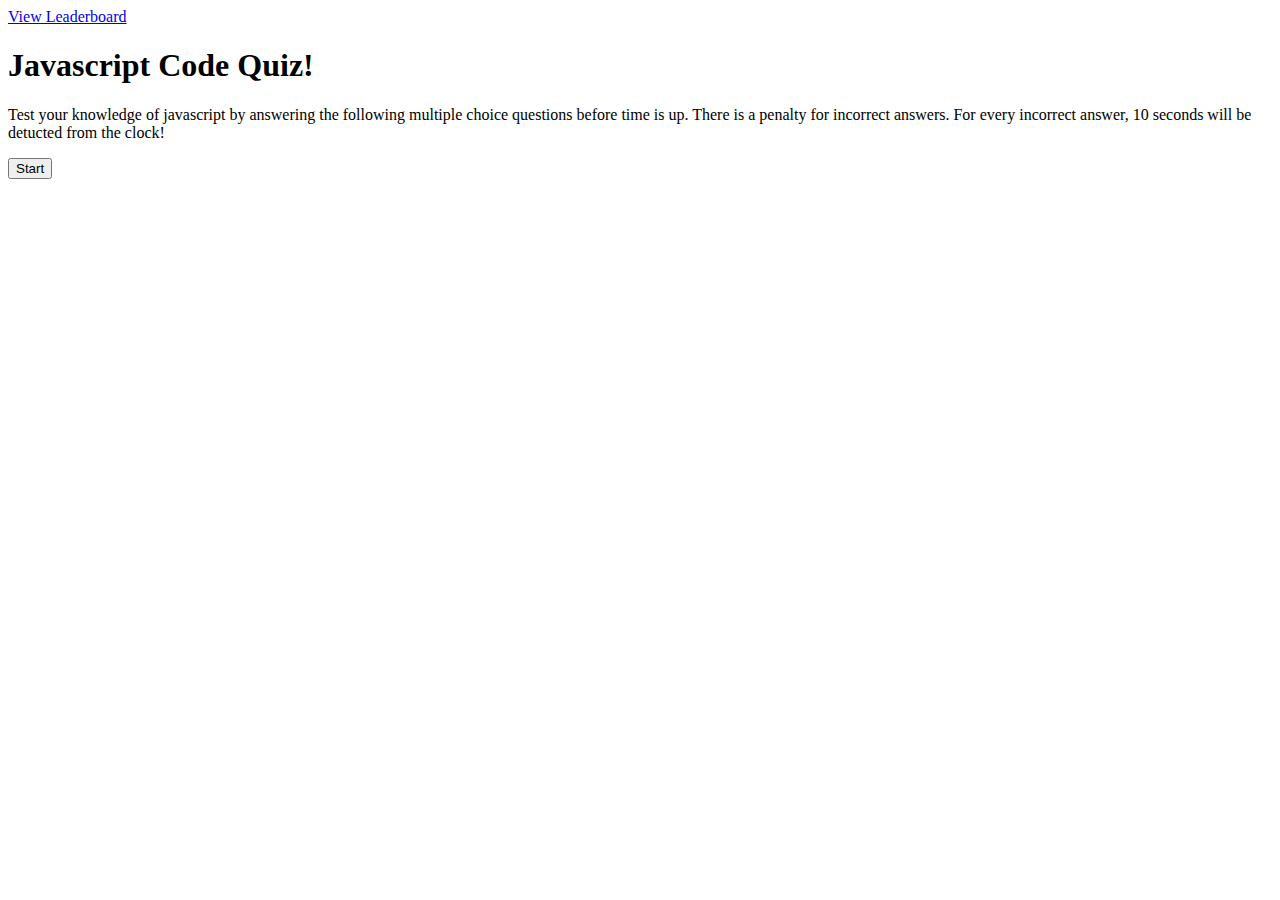
==== index.html @ aa6759fc "html done" ====
<!DOCTYPE html>
<html>
<head>
    <meta charset="UTF-8">
    <meta http-equiv="X-UA-Compatible" content="IE=edge">
    <meta name="viewport" content="width=device-width, initial-scale=1.0">
    <link rel="stylesheet" href="style.css">
    <title>Javascript Code Quiz</title>
</head>

<body>
    <a href="highscores.html">View Leaderboard</a>
    <div id="card">
        <div id="time-left"></div>
        <div id="quiz-question">
            <h1>Javascript Code Quiz!</h1>
            <p>Test your knowledge of javascript by answering the following multiple choice questions before time is up. 
                There is a penalty for incorrect answers. For every incorrect answer, 10 seconds will be detucted from the clock!
            </p>
            <ul id="answer-choices"></ul>
            <button id="start-button">Start</button>
        </div>
    </div>

    <script src="script.js"></script>

</body>
</html>
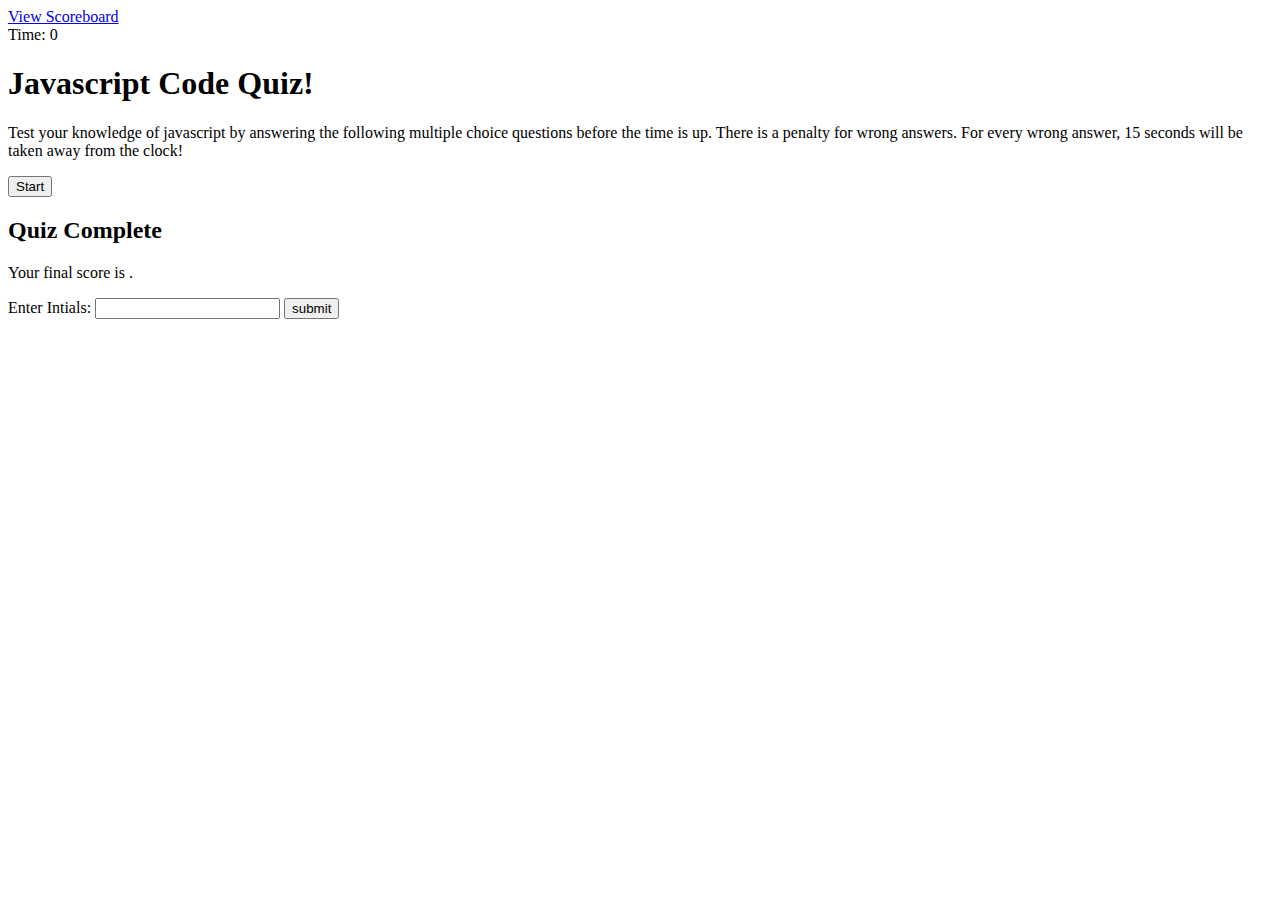
==== commit 67a315ec: "finished css" ====
--- a/index.html
+++ b/index.html
@@ -9,19 +9,30 @@
 </head>
 
 <body>
-    <a href="highscores.html">View Leaderboard</a>
+    <a href="scores.html">View Scoreboard</a>
+    <div id="time-left">Time: <span id="time">0</span></div>
     <div id="card">
-        <div id="time-left"></div>
-        <div id="quiz-question">
+        <div class="start" id="start-screen"> 
             <h1>Javascript Code Quiz!</h1>
-            <p>Test your knowledge of javascript by answering the following multiple choice questions before time is up. 
-                There is a penalty for incorrect answers. For every incorrect answer, 10 seconds will be detucted from the clock!
+            <p>Test your knowledge of javascript by answering the following multiple choice questions before the time is up. 
+                There is a penalty for wrong answers. For every wrong answer, 15 seconds will be taken away from the clock!
             </p>
-            <ul id="answer-choices"></ul>
             <button id="start-button">Start</button>
         </div>
+        <div id="questions" class="hide">
+            <h2 id="question-title"></h2>
+            <div id="choices" class="choices"></div>
+        </div>
+        <div id="end-screen" class="hide">
+            <h2>Quiz Complete</h2>
+            <p>Your final score is <span id="final-score"></span>.</p>
+            <p>
+                Enter Intials: <input type="text" id="initials"/>
+                <button id="submit">submit</button>
+            </p>
+        </div>
     </div>
-
+<script src="questions.js"></script>
     <script src="script.js"></script>
 
 </body>
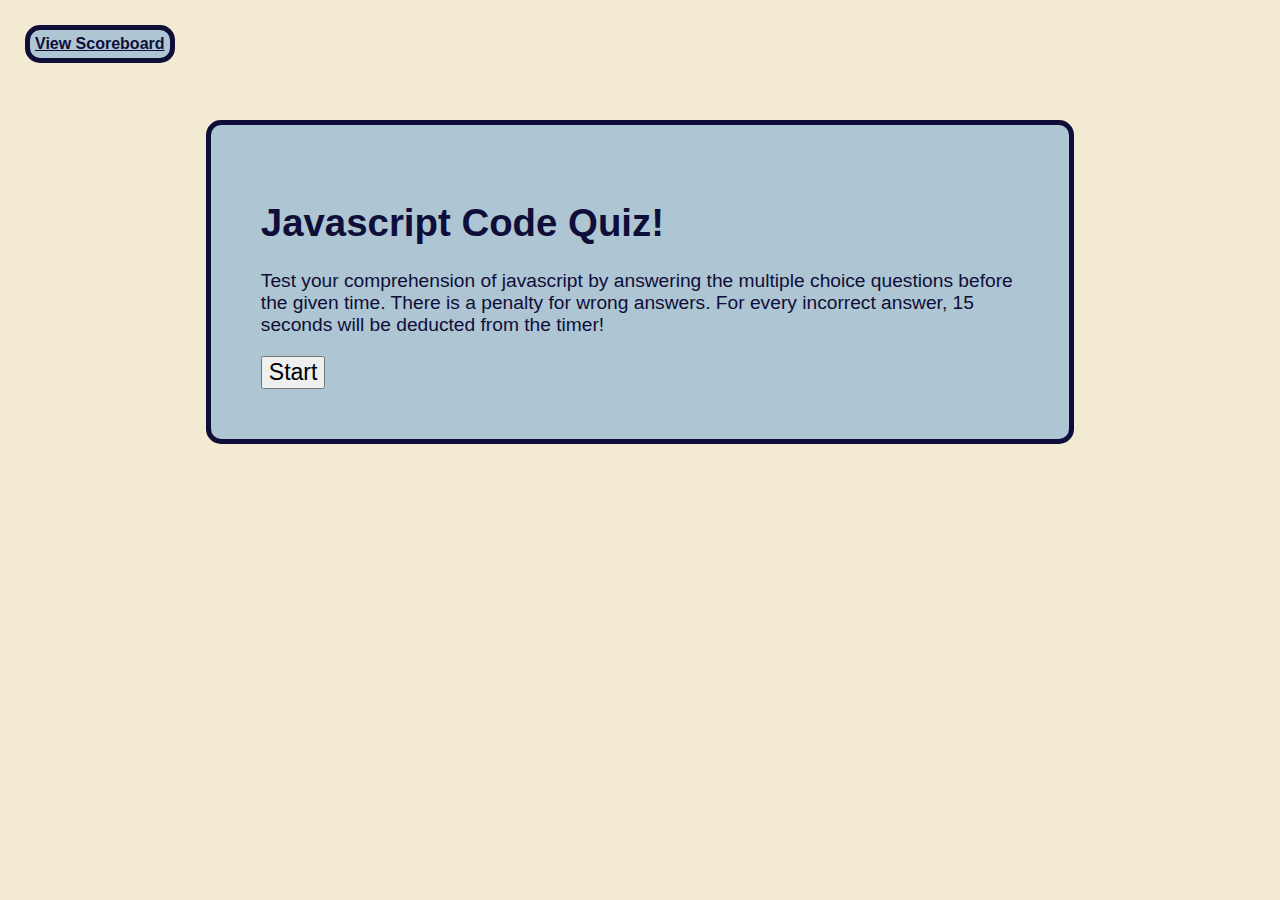
==== commit 1d51296d: "finished js files" ====
--- a/index.html
+++ b/index.html
@@ -1,39 +1,28 @@
 <!DOCTYPE html>
-<html>
+<html lang="en">
 <head>
     <meta charset="UTF-8">
     <meta http-equiv="X-UA-Compatible" content="IE=edge">
     <meta name="viewport" content="width=device-width, initial-scale=1.0">
-    <link rel="stylesheet" href="style.css">
+    <link rel="stylesheet" href="assets/css/style.css">
     <title>Javascript Code Quiz</title>
 </head>
 
 <body>
     <a href="scores.html">View Scoreboard</a>
-    <div id="time-left">Time: <span id="time">0</span></div>
     <div id="card">
-        <div class="start" id="start-screen"> 
+        <div id="time-left"></div>
+        <div id="quiz-question">
             <h1>Javascript Code Quiz!</h1>
-            <p>Test your knowledge of javascript by answering the following multiple choice questions before the time is up. 
-                There is a penalty for wrong answers. For every wrong answer, 15 seconds will be taken away from the clock!
+            <p>Test your comprehension of javascript by answering the multiple choice questions before the given time.
+                There is a penalty for wrong answers. For every incorrect answer, 15 seconds will be deducted from the timer!
             </p>
+            <ul id="answer-choices"></ul>
             <button id="start-button">Start</button>
         </div>
-        <div id="questions" class="hide">
-            <h2 id="question-title"></h2>
-            <div id="choices" class="choices"></div>
-        </div>
-        <div id="end-screen" class="hide">
-            <h2>Quiz Complete</h2>
-            <p>Your final score is <span id="final-score"></span>.</p>
-            <p>
-                Enter Intials: <input type="text" id="initials"/>
-                <button id="submit">submit</button>
-            </p>
-        </div>
-    </div>
-<script src="questions.js"></script>
-    <script src="script.js"></script>
-
+    </div>  
+    
+    <script src="assets/js/script.js"></script>
+    
 </body>
 </html>--- a/assets/css/style.css
+++ b/assets/css/style.css
@@ -0,0 +1,76 @@
+
+* {
+    font-family:'Segoe UI', Tahoma, Geneva, Verdana, sans-serif;
+}
+
+body {
+    background-color: rgb(243, 234, 210);
+}
+
+#card {
+    display: flex;
+    justify-content: center;
+    align-items: center;
+    margin-top: 120px;
+    margin-left: auto;
+    margin-right: auto;
+    margin-bottom: auto;
+    padding: 50px;
+    width: 60%;
+    height: 100%;
+    border: 5px solid rgb(14, 14, 56);
+    border-radius: 15px;
+    background-color:rgb(174, 197, 211);
+    color: rgb(14, 14, 56);
+}
+
+#start-button {
+    font-size: larger;
+}
+
+#time-left {
+    position: absolute;
+    top: 25px;
+    right: 25px;
+    color: rgb(14, 14, 56);
+}
+
+a {
+    position: absolute;
+    top: 25px;
+    left: 25px;
+    color: rgb(14, 14, 56);
+    background-color: rgb(174, 197, 211);
+    border: 5px solid rgb(14, 14, 56);
+    border-radius: 15px;
+    padding: 5px;
+    font-weight: bold;
+}
+
+#quiz-question {
+    font-size: larger;
+}
+
+li:hover {
+    cursor: pointer;
+    background-color: rgb(243, 234, 210);
+}
+
+li {
+    border: 5px solid rgb(14, 14, 56);
+    border-radius: 15px;
+    padding: 5px;
+    margin: 5px;
+}
+
+#back-button {
+    font-size: larger;
+}
+
+#clear-scores {
+    font-size: larger;
+}
+
+#scores {
+    list-style: none;
+}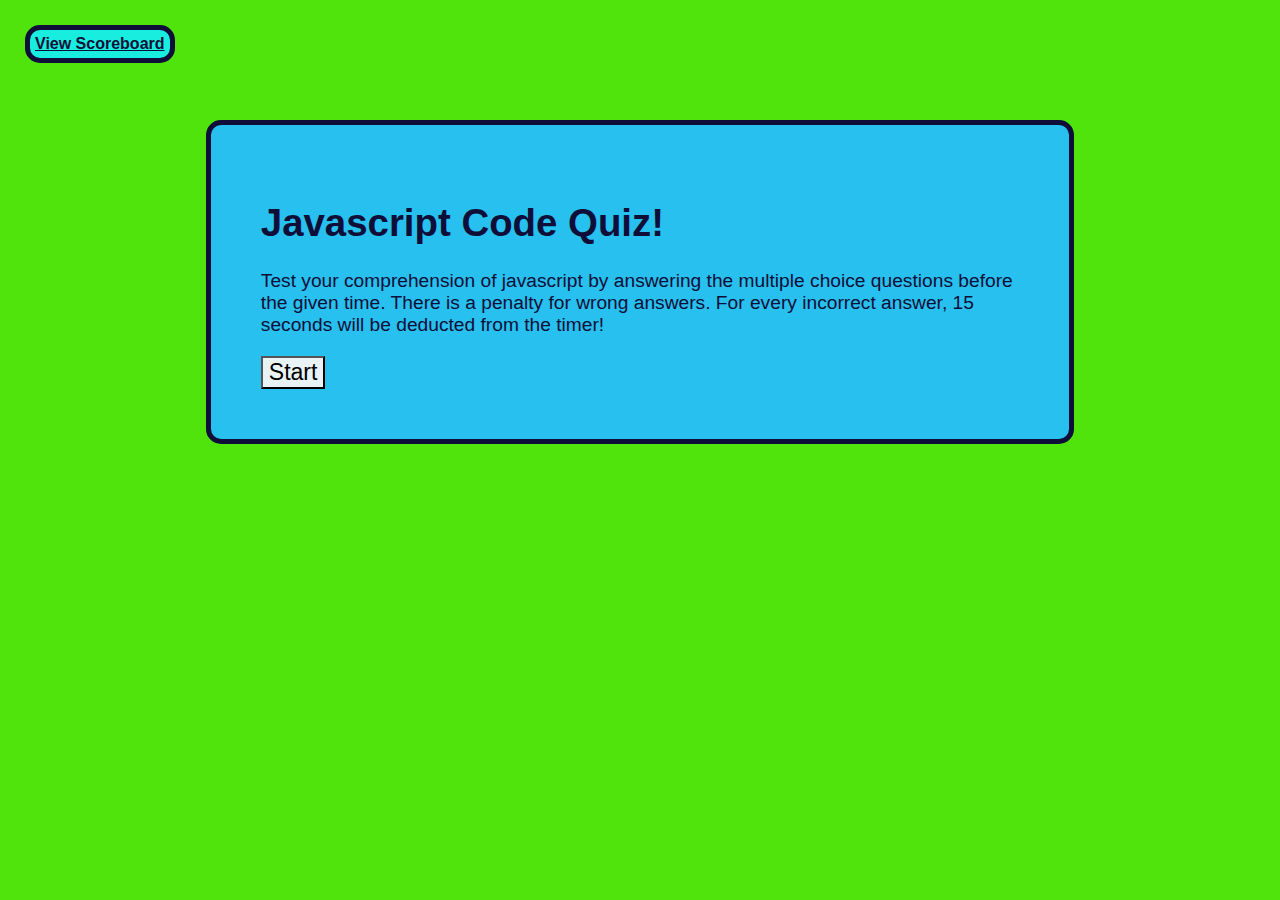
==== commit f11b6c29: "restarted it and made a lot of changes to the project" ====
--- a/index.html
+++ b/index.html
@@ -10,7 +10,7 @@
 
 <body>
     <a href="scores.html">View Scoreboard</a>
-    <div id="card">
+    <div id="card" class="startQuiz">
         <div id="time-left"></div>
         <div id="quiz-question">
             <h1>Javascript Code Quiz!</h1>
@@ -21,6 +21,12 @@
             <button id="start-button">Start</button>
         </div>
     </div>  
+    <div id="card" class="endQuiz">
+        <h1 id="create-heading">Quiz Complete!</h1>
+        <p id="create-paragraph">Final Score: </p>
+        <input id="initials" placeholder="Enter Your Initials"></input>
+        <button id="submit-button" type="submit">Submit</button>
+    </div>
     
     <script src="assets/js/script.js"></script>
     
--- a/assets/css/style.css
+++ b/assets/css/style.css
@@ -4,7 +4,7 @@
 }
 
 body {
-    background-color: rgb(243, 234, 210);
+    background-color: rgb(80, 227, 12);
 }
 
 #card {
@@ -20,12 +20,13 @@
     height: 100%;
     border: 5px solid rgb(14, 14, 56);
     border-radius: 15px;
-    background-color:rgb(174, 197, 211);
+    background-color:rgb(40, 192, 238);
     color: rgb(14, 14, 56);
 }
 
 #start-button {
     font-size: larger;
+    background-color: rgb(233, 243, 245);
 }
 
 #time-left {
@@ -40,7 +41,7 @@
     top: 25px;
     left: 25px;
     color: rgb(14, 14, 56);
-    background-color: rgb(174, 197, 211);
+    background-color: rgb(25, 237, 223);
     border: 5px solid rgb(14, 14, 56);
     border-radius: 15px;
     padding: 5px;
